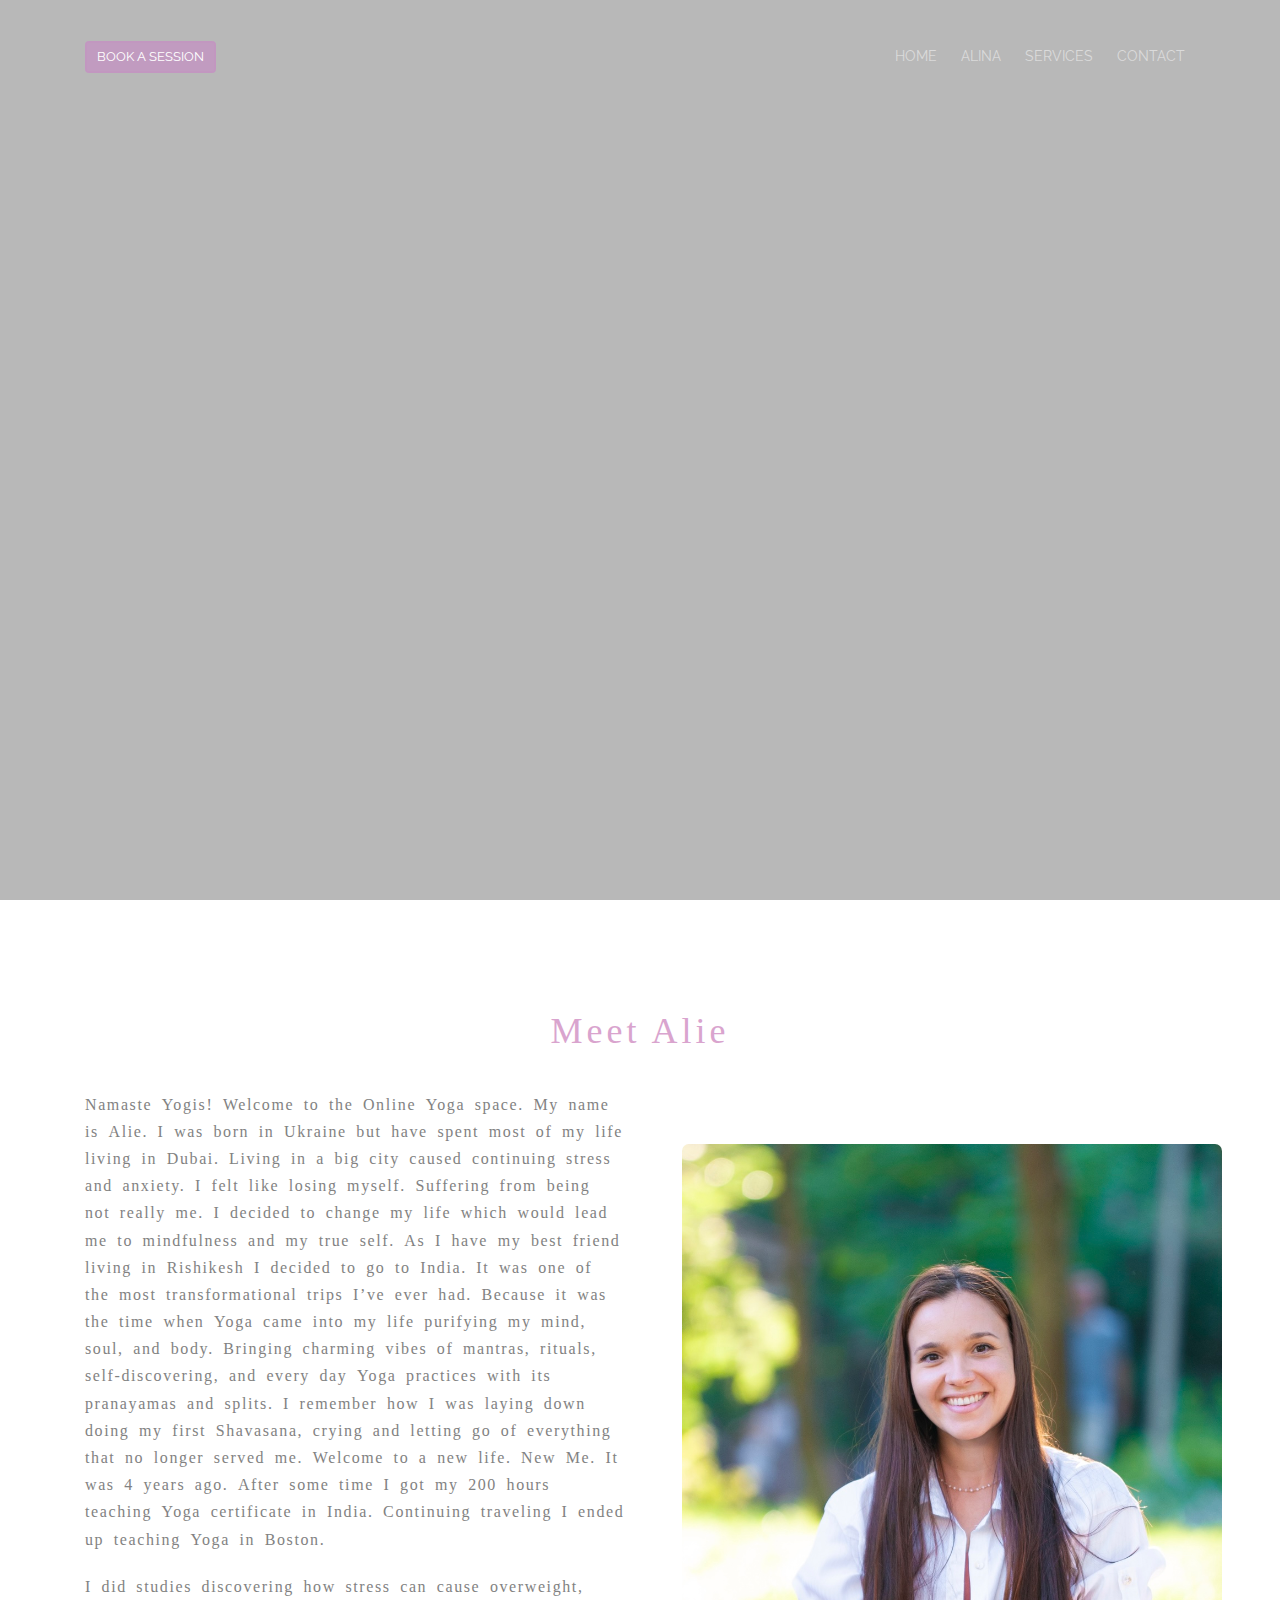
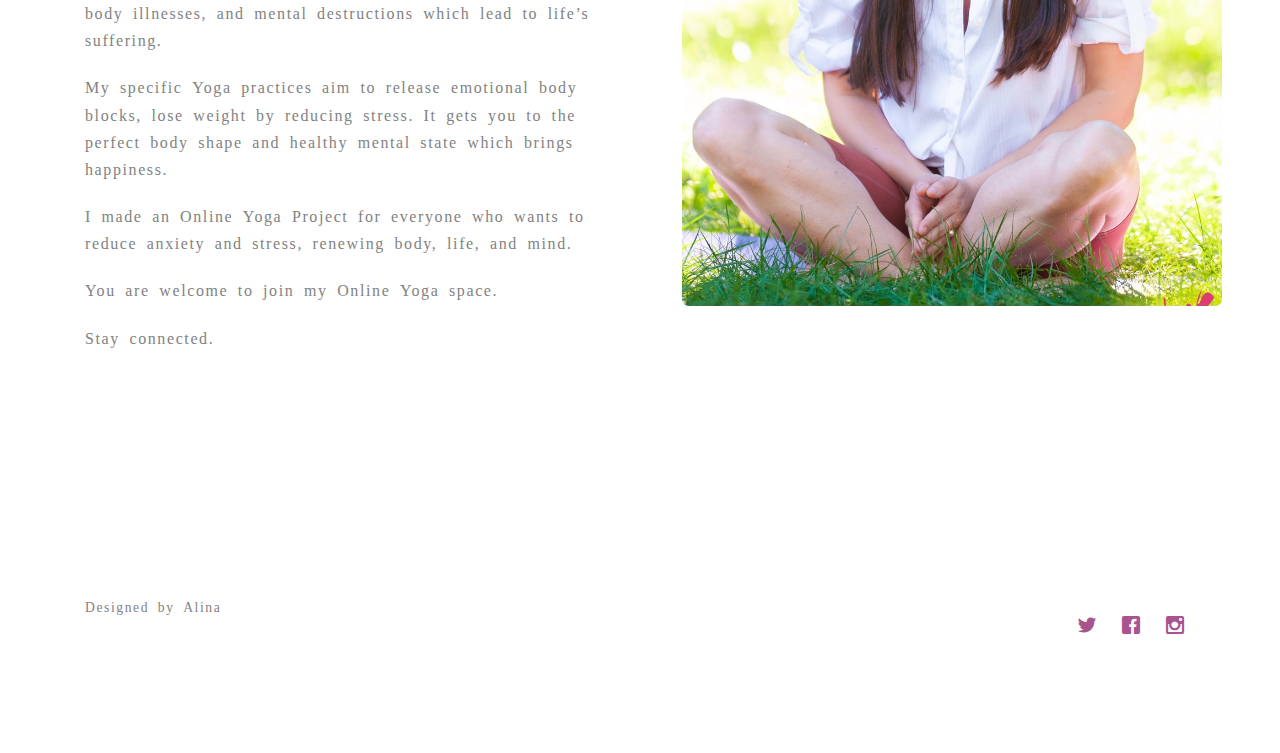
==== about.html @ c6d72d60 "initial commit" ====
<!DOCTYPE HTML>
<!--
	Greatness by FreeHTML5.co
	Twitter: http://twitter.com/fh5co
	URL: http://FreeHTML5.co
-->
<html>
	<head>
	<meta charset="utf-8">
	<meta http-equiv="X-UA-Compatible" content="IE=edge">
	<title>Alie Yoga</title>
	<meta name="viewport" content="width=device-width, initial-scale=1">

	

  	<!-- Facebook and Twitter integration -->
	<meta property="og:title" content=""/>
	<meta property="og:image" content=""/>
	<meta property="og:url" content=""/>
	<meta property="og:site_name" content=""/>
	<meta property="og:description" content=""/>
	<meta name="twitter:title" content="" />
	<meta name="twitter:image" content="" />
	<meta name="twitter:url" content="" />
	<meta name="twitter:card" content="" />

	<link href='https://fonts.googleapis.com/css?family=Raleway:400,300,600,400italic,700' rel='stylesheet' type='text/css'>
	
	<!-- Animate.css -->
	<link rel="stylesheet" href="css/animate.css">
	<!-- Icomoon Icon Fonts-->
	<link rel="stylesheet" href="css/icomoon.css">
	<!-- Bootstrap  -->
	<link rel="stylesheet" href="css/bootstrap.css">

	<!-- Magnific Popup -->
	<link rel="stylesheet" href="css/magnific-popup.css">

	<!-- Owl Carousel  -->
	<link rel="stylesheet" href="css/owl.carousel.min.css">
	<link rel="stylesheet" href="css/owl.theme.default.min.css">

	<!-- Theme style  -->
	<link rel="stylesheet" href="css/style.css">

	<!-- Modernizr JS -->
	<script src="js/modernizr-2.6.2.min.js"></script>
	<!-- FOR IE9 below -->
	<!--[if lt IE 9]>
	<script src="js/respond.min.js"></script>
	<![endif]-->

	</head>
	<body>
		
	<div class="gtco-loader"></div>
	
	<div id="page">
		<nav class="gtco-nav" role="navigation">
			<div class="gtco-container">
				<div class="row">
					<div class="col-xs-2">
						<div id="gtco-logo"><a href="contact.html" class="btn btn-white btn-style">Book a session</a></div>
					</div>
					<div class="col-xs-10 text-right menu-1">
						<ul>
							<li><a href="index.html">Home</a></li>
							<li><a href="about.html">Alina</a></li>
							<li><a href="services.html">Services</a></li>
							<li><a href="contact.html">Contact</a></li>
						</ul>
					</div>
				</div>
				
			</div>
		</nav>

		<header id="gtco-header" class="gtco-cover" role="banner" style="background-image:url(images/one.jpg); opacity: 0.7;">
			<div class="overlay"></div>
			<div class="gtco-container">
				<div class="row">
					<div class="col-md-12 col-md-offset-0 text-center">
						<div class="display-t">
							<div class="display-tc animate-box" data-animate-effect="fadeIn">
								<h1>About Alie</h1>
							</div>
						</div>
					</div>
				</div>
			</div>
		</header>
	
	<div class="gtco-section">
		<div class="gtco-container">
			<h1 style="text-align: center; padding-bottom: 18px;">Meet Alie</h1>
			<div class="row">
				<div>
					<div>
						<div class="col-md-6">
							<p>
								Namaste Yogis! Welcome to the Online Yoga space. My name is Alie. I was born in Ukraine but have spent most of my life living in Dubai. Living in a big city caused continuing stress and anxiety. I felt like losing myself. Suffering from being not really me. I decided to change my life which would lead me to mindfulness and my true self. As I have my best friend living in Rishikesh I decided to go to India. It was one of the most transformational trips I’ve ever had. Because it was the time when Yoga came into my life purifying my mind, soul, and body. Bringing charming vibes of mantras, rituals, self-discovering, and every day Yoga practices with its pranayamas and splits. I remember how I was laying down doing my first Shavasana, crying and letting go of everything that no longer served me. Welcome to a new life. New Me. It was 4 years ago. After some time I got my 200 hours teaching Yoga certificate in India. Continuing traveling I ended up teaching Yoga in Boston. 
							</p>
							<p>
								I did studies discovering how stress can cause overweight, body illnesses, and mental destructions which lead to life’s suffering. 
							</p>
							<p>
								My specific Yoga practices aim to release emotional body blocks, lose weight by reducing stress. It gets you to the perfect body shape and healthy mental state which brings happiness. 
							</p>
							<p>
								I made an Online Yoga Project for everyone who wants to reduce anxiety and stress, renewing body, life, and mind. 
							</p>
							<p>
								You are welcome to join my Online Yoga space.
							</p>
							<p>
								Stay connected. 
							</p>
						</div>
						<div class="col-md-6">
							<div class="gtco-video gtco-bg" style="background-image: url(images/seven.JPG); margin-top: 10%; margin-left: 5%;"></div>
						</div>
					</div>
				</div>
			</div>
		</div>
	</div>

	<footer id="gtco-footer" role="contentinfo">
		<div class="gtco-container">
			<div class="row copyright">
				<div class="col-md-12">
					<p class="pull-left">
						<small class="block">Designed by Alina 
					</p>
					<p class="pull-right">
						<ul class="gtco-social-icons pull-right">
							<li><a href="#"><i class="icon-twitter"></i></a></li>
							<li><a href="#"><i class="icon-facebook"></i></a></li>
							<li><a href="#"><i class="icon-instagram"></i></a></li>
						</ul>
					</p>
				</div>
			</div>

		</div>
	</footer>
	</div>

	<div class="gototop js-top">
		<a href="#" class="js-gotop"><i class="icon-arrow-up"></i></a>
	</div>
	
	<!-- jQuery -->
	<script src="js/jquery.min.js"></script>
	<!-- jQuery Easing -->
	<script src="js/jquery.easing.1.3.js"></script>
	<!-- Bootstrap -->
	<script src="js/bootstrap.min.js"></script>
	<!-- Waypoints -->
	<script src="js/jquery.waypoints.min.js"></script>
	<!-- Carousel -->
	<script src="js/owl.carousel.min.js"></script>
	<!-- countTo -->
	<script src="js/jquery.countTo.js"></script>
	<!-- Magnific Popup -->
	<script src="js/jquery.magnific-popup.min.js"></script>
	<script src="js/magnific-popup-options.js"></script>
	<!-- Main -->
	<script src="js/main.js"></script>

	</body>
</html>
---- css/icomoon.css ----
@font-face {
  font-family: 'icomoon';
  src:  url('../fonts/icomoon/icomoon.eot?6iuir');
  src:  url('../fonts/icomoon/icomoon.eot?6iuir#iefix') format('embedded-opentype'),
    url('../fonts/icomoon/icomoon.ttf?6iuir') format('truetype'),
    url('../fonts/icomoon/icomoon.woff?6iuir') format('woff'),
    url('../fonts/icomoon/icomoon.svg?6iuir#icomoon') format('svg');
  font-weight: normal;
  font-style: normal;
}

[class^="icon-"], [class*=" icon-"] {
  /* use !important to prevent issues with browser extensions that change fonts */
  font-family: 'icomoon' !important;
  speak: none;
  font-style: normal;
  font-weight: normal;
  font-variant: normal;
  text-transform: none;
  line-height: 1;

  /* Better Font Rendering =========== */
  -webkit-font-smoothing: antialiased;
  -moz-osx-font-smoothing: grayscale;
}

.icon-eye:before {
  content: "\e000";
}
.icon-paper-clip:before {
  content: "\e001";
}
.icon-mail:before {
  content: "\e002";
}
.icon-toggle:before {
  content: "\e003";
}
.icon-layout:before {
  content: "\e004";
}
.icon-link:before {
  content: "\e005";
}
.icon-bell:before {
  content: "\e006";
}
.icon-lock:before {
  content: "\e007";
}
.icon-unlock:before {
  content: "\e008";
}
.icon-ribbon:before {
  content: "\e009";
}
.icon-image:before {
  content: "\e010";
}
.icon-signal:before {
  content: "\e011";
}
.icon-target:before {
  content: "\e012";
}
.icon-clipboard:before {
  content: "\e013";
}
.icon-clock:before {
  content: "\e014";
}
.icon-watch:before {
  content: "\e015";
}
.icon-air-play:before {
  content: "\e016";
}
.icon-camera:before {
  content: "\e017";
}
.icon-video:before {
  content: "\e018";
}
.icon-disc:before {
  content: "\e019";
}
.icon-printer:before {
  content: "\e020";
}
.icon-monitor:before {
  content: "\e021";
}
.icon-server:before {
  content: "\e022";
}
.icon-cog:before {
  content: "\e023";
}
.icon-heart:before {
  content: "\e024";
}
.icon-paragraph:before {
  content: "\e025";
}
.icon-align-justify:before {
  content: "\e026";
}
.icon-align-left:before {
  content: "\e027";
}
.icon-align-center:before {
  content: "\e028";
}
.icon-align-right:before {
  content: "\e029";
}
.icon-book:before {
  content: "\e030";
}
.icon-layers:before {
  content: "\e031";
}
.icon-stack:before {
  content: "\e032";
}
.icon-stack-2:before {
  content: "\e033";
}
.icon-paper:before {
  content: "\e034";
}
.icon-paper-stack:before {
  content: "\e035";
}
.icon-search:before {
  content: "\e036";
}
.icon-zoom-in:before {
  content: "\e037";
}
.icon-zoom-out:before {
  content: "\e038";
}
.icon-reply:before {
  content: "\e039";
}
.icon-circle-plus:before {
  content: "\e040";
}
.icon-circle-minus:before {
  content: "\e041";
}
.icon-circle-check:before {
  content: "\e042";
}
.icon-circle-cross:before {
  content: "\e043";
}
.icon-square-plus:before {
  content: "\e044";
}
.icon-square-minus:before {
  content: "\e045";
}
.icon-square-check:before {
  content: "\e046";
}
.icon-square-cross:before {
  content: "\e047";
}
.icon-microphone:before {
  content: "\e048";
}
.icon-record:before {
  content: "\e049";
}
.icon-skip-back:before {
  content: "\e050";
}
.icon-rewind:before {
  content: "\e051";
}
.icon-play:before {
  content: "\e052";
}
.icon-pause:before {
  content: "\e053";
}
.icon-stop:before {
  content: "\e054";
}
.icon-fast-forward:before {
  content: "\e055";
}
.icon-skip-forward:before {
  content: "\e056";
}
.icon-shuffle:before {
  content: "\e057";
}
.icon-repeat:before {
  content: "\e058";
}
.icon-folder:before {
  content: "\e059";
}
.icon-umbrella:before {
  content: "\e060";
}
.icon-moon:before {
  content: "\e061";
}
.icon-thermometer:before {
  content: "\e062";
}
.icon-drop:before {
  content: "\e063";
}
.icon-sun:before {
  content: "\e064";
}
.icon-cloud:before {
  content: "\e065";
}
.icon-cloud-upload:before {
  content: "\e066";
}
.icon-cloud-download:before {
  content: "\e067";
}
.icon-upload:before {
  content: "\e068";
}
.icon-download:before {
  content: "\e069";
}
.icon-location:before {
  content: "\e070";
}
.icon-location-2:before {
  content: "\e071";
}
.icon-map:before {
  content: "\e072";
}
.icon-battery:before {
  content: "\e073";
}
.icon-head:before {
  content: "\e074";
}
.icon-briefcase:before {
  content: "\e075";
}
.icon-speech-bubble:before {
  content: "\e076";
}
.icon-anchor:before {
  content: "\e077";
}
.icon-globe:before {
  content: "\e078";
}
.icon-box:before {
  content: "\e079";
}
.icon-reload:before {
  content: "\e080";
}
.icon-share:before {
  content: "\e081";
}
.icon-marquee:before {
  content: "\e082";
}
.icon-marquee-plus:before {
  content: "\e083";
}
.icon-marquee-minus:before {
  content: "\e084";
}
.icon-tag:before {
  content: "\e085";
}
.icon-power:before {
  content: "\e086";
}
.icon-command:before {
  content: "\e087";
}
.icon-alt:before {
  content: "\e088";
}
.icon-esc:before {
  content: "\e089";
}
.icon-bar-graph:before {
  content: "\e090";
}
.icon-bar-graph-2:before {
  content: "\e091";
}
.icon-pie-graph:before {
  content: "\e092";
}
.icon-star:before {
  content: "\e093";
}
.icon-arrow-left:before {
  content: "\e094";
}
.icon-arrow-right:before {
  content: "\e095";
}
.icon-arrow-up:before {
  content: "\e096";
}
.icon-arrow-down:before {
  content: "\e097";
}
.icon-volume:before {
  content: "\e098";
}
.icon-mute:before {
  content: "\e099";
}
.icon-content-right:before {
  content: "\e100";
}
.icon-content-left:before {
  content: "\e101";
}
.icon-grid:before {
  content: "\e102";
}
.icon-grid-2:before {
  content: "\e103";
}
.icon-columns:before {
  content: "\e104";
}
.icon-loader:before {
  content: "\e105";
}
.icon-bag:before {
  content: "\e106";
}
.icon-ban:before {
  content: "\e107";
}
.icon-flag:before {
  content: "\e108";
}
.icon-trash:before {
  content: "\e109";
}
.icon-expand:before {
  content: "\e110";
}
.icon-contract:before {
  content: "\e111";
}
.icon-maximize:before {
  content: "\e112";
}
.icon-minimize:before {
  content: "\e113";
}
.icon-plus:before {
  content: "\e114";
}
.icon-minus:before {
  content: "\e115";
}
.icon-check:before {
  content: "\e116";
}
.icon-cross:before {
  content: "\e117";
}
.icon-move:before {
  content: "\e118";
}
.icon-delete:before {
  content: "\e119";
}
.icon-menu:before {
  content: "\e120";
}
.icon-archive:before {
  content: "\e121";
}
.icon-inbox:before {
  content: "\e122";
}
.icon-outbox:before {
  content: "\e123";
}
.icon-file:before {
  content: "\e124";
}
.icon-file-add:before {
  content: "\e125";
}
.icon-file-subtract:before {
  content: "\e126";
}
.icon-help:before {
  content: "\e127";
}
.icon-open:before {
  content: "\e128";
}
.icon-ellipsis:before {
  content: "\e129";
}
.icon-add-to-list:before {
  content: "\e900";
}
.icon-classic-computer:before {
  content: "\e901";
}
.icon-controller-fast-backward:before {
  content: "\e902";
}
.icon-creative-commons-attribution:before {
  content: "\e903";
}
.icon-creative-commons-noderivs:before {
  content: "\e904";
}
.icon-creative-commons-noncommercial-eu:before {
  content: "\e905";
}
.icon-creative-commons-noncommercial-us:before {
  content: "\e906";
}
.icon-creative-commons-public-domain:before {
  content: "\e907";
}
.icon-creative-commons-remix:before {
  content: "\e908";
}
.icon-creative-commons-share:before {
  content: "\e909";
}
.icon-creative-commons-sharealike:before {
  content: "\e90a";
}
.icon-creative-commons:before {
  content: "\e90b";
}
.icon-document-landscape:before {
  content: "\e90c";
}
.icon-remove-user:before {
  content: "\e90d";
}
.icon-warning:before {
  content: "\e90e";
}
.icon-arrow-bold-down:before {
  content: "\e90f";
}
.icon-arrow-bold-left:before {
  content: "\e910";
}
.icon-arrow-bold-right:before {
  content: "\e911";
}
.icon-arrow-bold-up:before {
  content: "\e912";
}
.icon-arrow-down2:before {
  content: "\e913";
}
.icon-arrow-left2:before {
  content: "\e914";
}
.icon-arrow-long-down:before {
  content: "\e915";
}
.icon-arrow-long-left:before {
  content: "\e916";
}
.icon-arrow-long-right:before {
  content: "\e917";
}
.icon-arrow-long-up:before {
  content: "\e918";
}
.icon-arrow-right2:before {
  content: "\e919";
}
.icon-arrow-up2:before {
  content: "\e91a";
}
.icon-arrow-with-circle-down:before {
  content: "\e91b";
}
.icon-arrow-with-circle-left:before {
  content: "\e91c";
}
.icon-arrow-with-circle-right:before {
  content: "\e91d";
}
.icon-arrow-with-circle-up:before {
  content: "\e91e";
}
.icon-bookmark:before {
  content: "\e91f";
}
.icon-bookmarks:before {
  content: "\e920";
}
.icon-chevron-down:before {
  content: "\e921";
}
.icon-chevron-left:before {
  content: "\e922";
}
.icon-chevron-right:before {
  content: "\e923";
}
.icon-chevron-small-down:before {
  content: "\e924";
}
.icon-chevron-small-left:before {
  content: "\e925";
}
.icon-chevron-small-right:before {
  content: "\e926";
}
.icon-chevron-small-up:before {
  content: "\e927";
}
.icon-chevron-thin-down:before {
  content: "\e928";
}
.icon-chevron-thin-left:before {
  content: "\e929";
}
.icon-chevron-thin-right:before {
  content: "\e92a";
}
.icon-chevron-thin-up:before {
  content: "\e92b";
}
.icon-chevron-up:before {
  content: "\e92c";
}
.icon-chevron-with-circle-down:before {
  content: "\e92d";
}
.icon-chevron-with-circle-left:before {
  content: "\e92e";
}
.icon-chevron-with-circle-right:before {
  content: "\e92f";
}
.icon-chevron-with-circle-up:before {
  content: "\e930";
}
.icon-cloud2:before {
  content: "\e931";
}
.icon-controller-fast-forward:before {
  content: "\e932";
}
.icon-controller-jump-to-start:before {
  content: "\e933";
}
.icon-controller-next:before {
  content: "\e934";
}
.icon-controller-paus:before {
  content: "\e935";
}
.icon-controller-play:before {
  content: "\e936";
}
.icon-controller-record:before {
  content: "\e937";
}
.icon-controller-stop:before {
  content: "\e938";
}
.icon-controller-volume:before {
  content: "\e939";
}
.icon-dot-single:before {
  content: "\e93a";
}
.icon-dots-three-horizontal:before {
  content: "\e93b";
}
.icon-dots-three-vertical:before {
  content: "\e93c";
}
.icon-dots-two-horizontal:before {
  content: "\e93d";
}
.icon-dots-two-vertical:before {
  content: "\e93e";
}
.icon-download2:before {
  content: "\e93f";
}
.icon-emoji-flirt:before {
  content: "\e940";
}
.icon-flow-branch:before {
  content: "\e941";
}
.icon-flow-cascade:before {
  content: "\e942";
}
.icon-flow-line:before {
  content: "\e943";
}
.icon-flow-parallel:before {
  content: "\e944";
}
.icon-flow-tree:before {
  content: "\e945";
}
.icon-install:before {
  content: "\e946";
}
.icon-layers2:before {
  content: "\e947";
}
.icon-open-book:before {
  content: "\e948";
}
.icon-resize-100:before {
  content: "\e949";
}
.icon-resize-full-screen:before {
  content: "\e94a";
}
.icon-save:before {
  content: "\e94b";
}
.icon-select-arrows:before {
  content: "\e94c";
}
.icon-sound-mute:before {
  content: "\e94d";
}
.icon-sound:before {
  content: "\e94e";
}
.icon-trash2:before {
  content: "\e94f";
}
.icon-triangle-down:before {
  content: "\e950";
}
.icon-triangle-left:before {
  content: "\e951";
}
.icon-triangle-right:before {
  content: "\e952";
}
.icon-triangle-up:before {
  content: "\e953";
}
.icon-uninstall:before {
  content: "\e954";
}
.icon-upload-to-cloud:before {
  content: "\e955";
}
.icon-upload2:before {
  content: "\e956";
}
.icon-add-user:before {
  content: "\e957";
}
.icon-address:before {
  content: "\e958";
}
.icon-adjust:before {
  content: "\e959";
}
.icon-air:before {
  content: "\e95a";
}
.icon-aircraft-landing:before {
  content: "\e95b";
}
.icon-aircraft-take-off:before {
  content: "\e95c";
}
.icon-aircraft:before {
  content: "\e95d";
}
.icon-align-bottom:before {
  content: "\e95e";
}
.icon-align-horizontal-middle:before {
  content: "\e95f";
}
.icon-align-left2:before {
  content: "\e960";
}
.icon-align-right2:before {
  content: "\e961";
}
.icon-align-top:before {
  content: "\e962";
}
.icon-align-vertical-middle:before {
  content: "\e963";
}
.icon-archive2:before {
  content: "\e964";
}
.icon-area-graph:before {
  content: "\e965";
}
.icon-attachment:before {
  content: "\e966";
}
.icon-awareness-ribbon:before {
  content: "\e967";
}
.icon-back-in-time:before {
  content: "\e968";
}
.icon-back:before {
  content: "\e969";
}
.icon-bar-graph2:before {
  content: "\e96a";
}
.icon-battery2:before {
  content: "\e96b";
}
.icon-beamed-note:before {
  content: "\e96c";
}
.icon-bell2:before {
  content: "\e96d";
}
.icon-blackboard:before {
  content: "\e96e";
}
.icon-block:before {
  content: "\e96f";
}
.icon-book2:before {
  content: "\e970";
}
.icon-bowl:before {
  content: "\e971";
}
.icon-box2:before {
  content: "\e972";
}
.icon-briefcase2:before {
  content: "\e973";
}
.icon-browser:before {
  content: "\e974";
}
.icon-brush:before {
  content: "\e975";
}
.icon-bucket:before {
  content: "\e976";
}
.icon-cake:before {
  content: "\e977";
}
.icon-calculator:before {
  content: "\e978";
}
.icon-calendar:before {
  content: "\e979";
}
.icon-camera2:before {
  content: "\e97a";
}
.icon-ccw:before {
  content: "\e97b";
}
.icon-chat:before {
  content: "\e97c";
}
.icon-check2:before {
  content: "\e97d";
}
.icon-circle-with-cross:before {
  content: "\e97e";
}
.icon-circle-with-minus:before {
  content: "\e97f";
}
.icon-circle-with-plus:before {
  content: "\e980";
}
.icon-circle:before {
  content: "\e981";
}
.icon-circular-graph:before {
  content: "\e982";
}
.icon-clapperboard:before {
  content: "\e983";
}
.icon-clipboard2:before {
  content: "\e984";
}
.icon-clock2:before {
  content: "\e985";
}
.icon-code:before {
  content: "\e986";
}
.icon-cog2:before {
  content: "\e987";
}
.icon-colours:before {
  content: "\e988";
}
.icon-compass:before {
  content: "\e989";
}
.icon-copy:before {
  content: "\e98a";
}
.icon-credit-card:before {
  content: "\e98b";
}
.icon-credit:before {
  content: "\e98c";
}
.icon-cross2:before {
  content: "\e98d";
}
.icon-cup:before {
  content: "\e98e";
}
.icon-cw:before {
  content: "\e98f";
}
.icon-cycle:before {
  content: "\e990";
}
.icon-database:before {
  content: "\e991";
}
.icon-dial-pad:before {
  content: "\e992";
}
.icon-direction:before {
  content: "\e993";
}
.icon-document:before {
  content: "\e994";
}
.icon-documents:before {
  content: "\e995";
}
.icon-drink:before {
  content: "\e996";
}
.icon-drive:before {
  content: "\e997";
}
.icon-drop2:before {
  content: "\e998";
}
.icon-edit:before {
  content: "\e999";
}
.icon-email:before {
  content: "\e99a";
}
.icon-emoji-happy:before {
  content: "\e99b";
}
.icon-emoji-neutral:before {
  content: "\e99c";
}
.icon-emoji-sad:before {
  content: "\e99d";
}
.icon-erase:before {
  content: "\e99e";
}
.icon-eraser:before {
  content: "\e99f";
}
.icon-export:before {
  content: "\e9a0";
}
.icon-eye2:before {
  content: "\e9a1";
}
.icon-feather:before {
  content: "\e9a2";
}
.icon-flag2:before {
  content: "\e9a3";
}
.icon-flash:before {
  content: "\e9a4";
}
.icon-flashlight:before {
  content: "\e9a5";
}
.icon-flat-brush:before {
  content: "\e9a6";
}
.icon-folder-images:before {
  content: "\e9a7";
}
.icon-folder-music:before {
  content: "\e9a8";
}
.icon-folder-video:before {
  content: "\e9a9";
}
.icon-folder2:before {
  content: "\e9aa";
}
.icon-forward:before {
  content: "\e9ab";
}
.icon-funnel:before {
  content: "\e9ac";
}
.icon-game-controller:before {
  content: "\e9ad";
}
.icon-gauge:before {
  content: "\e9ae";
}
.icon-globe2:before {
  content: "\e9af";
}
.icon-graduation-cap:before {
  content: "\e9b0";
}
.icon-grid2:before {
  content: "\e9b1";
}
.icon-hair-cross:before {
  content: "\e9b2";
}
.icon-hand:before {
  content: "\e9b3";
}
.icon-heart-outlined:before {
  content: "\e9b4";
}
.icon-heart2:before {
  content: "\e9b5";
}
.icon-help-with-circle:before {
  content: "\e9b6";
}
.icon-help2:before {
  content: "\e9b7";
}
.icon-home:before {
  content: "\e9b8";
}
.icon-hour-glass:before {
  content: "\e9b9";
}
.icon-image-inverted:before {
  content: "\e9ba";
}
.icon-image2:before {
  content: "\e9bb";
}
.icon-images:before {
  content: "\e9bc";
}
.icon-inbox2:before {
  content: "\e9bd";
}
.icon-infinity:before {
  content: "\e9be";
}
.icon-info-with-circle:before {
  content: "\e9bf";
}
.icon-info:before {
  content: "\e9c0";
}
.icon-key:before {
  content: "\e9c1";
}
.icon-keyboard:before {
  content: "\e9c2";
}
.icon-lab-flask:before {
  content: "\e9c3";
}
.icon-landline:before {
  content: "\e9c4";
}
.icon-language:before {
  content: "\e9c5";
}
.icon-laptop:before {
  content: "\e9c6";
}
.icon-leaf:before {
  content: "\e9c7";
}
.icon-level-down:before {
  content: "\e9c8";
}
.icon-level-up:before {
  content: "\e9c9";
}
.icon-lifebuoy:before {
  content: "\e9ca";
}
.icon-light-bulb:before {
  content: "\e9cb";
}
.icon-light-down:before {
  content: "\e9cc";
}
.icon-light-up:before {
  content: "\e9cd";
}
.icon-line-graph:before {
  content: "\e9ce";
}
.icon-link2:before {
  content: "\e9cf";
}
.icon-list:before {
  content: "\e9d0";
}
.icon-location-pin:before {
  content: "\e9d1";
}
.icon-location2:before {
  content: "\e9d2";
}
.icon-lock-open:before {
  content: "\e9d3";
}
.icon-lock2:before {
  content: "\e9d4";
}
.icon-log-out:before {
  content: "\e9d5";
}
.icon-login:before {
  content: "\e9d6";
}
.icon-loop:before {
  content: "\e9d7";
}
.icon-magnet:before {
  content: "\e9d8";
}
.icon-magnifying-glass:before {
  content: "\e9d9";
}
.icon-mail2:before {
  content: "\e9da";
}
.icon-man:before {
  content: "\e9db";
}
.icon-map2:before {
  content: "\e9dc";
}
.icon-mask:before {
  content: "\e9dd";
}
.icon-medal:before {
  content: "\e9de";
}
.icon-megaphone:before {
  content: "\e9df";
}
.icon-menu2:before {
  content: "\e9e0";
}
.icon-message:before {
  content: "\e9e1";
}
.icon-mic:before {
  content: "\e9e2";
}
.icon-minus2:before {
  content: "\e9e3";
}
.icon-mobile:before {
  content: "\e9e4";
}
.icon-modern-mic:before {
  content: "\e9e5";
}
.icon-moon2:before {
  content: "\e9e6";
}
.icon-mouse:before {
  content: "\e9e7";
}
.icon-music:before {
  content: "\e9e8";
}
.icon-network:before {
  content: "\e9e9";
}
.icon-new-message:before {
  content: "\e9ea";
}
.icon-new:before {
  content: "\e9eb";
}
.icon-news:before {
  content: "\e9ec";
}
.icon-note:before {
  content: "\e9ed";
}
.icon-notification:before {
  content: "\e9ee";
}
.icon-old-mobile:before {
  content: "\e9ef";
}
.icon-old-phone:before {
  content: "\e9f0";
}
.icon-palette:before {
  content: "\e9f1";
}
.icon-paper-plane:before {
  content: "\e9f2";
}
.icon-pencil:before {
  content: "\e9f3";
}
.icon-phone:before {
  content: "\e9f4";
}
.icon-pie-chart:before {
  content: "\e9f5";
}
.icon-pin:before {
  content: "\e9f6";
}
.icon-plus2:before {
  content: "\e9f7";
}
.icon-popup:before {
  content: "\e9f8";
}
.icon-power-plug:before {
  content: "\e9f9";
}
.icon-price-ribbon:before {
  content: "\e9fa";
}
.icon-price-tag:before {
  content: "\e9fb";
}
.icon-print:before {
  content: "\e9fc";
}
.icon-progress-empty:before {
  content: "\e9fd";
}
.icon-progress-full:before {
  content: "\e9fe";
}
.icon-progress-one:before {
  content: "\e9ff";
}
.icon-progress-two:before {
  content: "\ea00";
}
.icon-publish:before {
  content: "\ea01";
}
.icon-quote:before {
  content: "\ea02";
}
.icon-radio:before {
  content: "\ea03";
}
.icon-reply-all:before {
  content: "\ea04";
}
.icon-reply2:before {
  content: "\ea05";
}
.icon-retweet:before {
  content: "\ea06";
}
.icon-rocket:before {
  content: "\ea07";
}
.icon-round-brush:before {
  content: "\ea08";
}
.icon-rss:before {
  content: "\ea09";
}
.icon-ruler:before {
  content: "\ea0a";
}
.icon-scissors:before {
  content: "\ea0b";
}
.icon-share-alternitive:before {
  content: "\ea0c";
}
.icon-share2:before {
  content: "\ea0d";
}
.icon-shareable:before {
  content: "\ea0e";
}
.icon-shield:before {
  content: "\ea0f";
}
.icon-shop:before {
  content: "\ea10";
}
.icon-shopping-bag:before {
  content: "\ea11";
}
.icon-shopping-basket:before {
  content: "\ea12";
}
.icon-shopping-cart:before {
  content: "\ea13";
}
.icon-shuffle2:before {
  content: "\ea14";
}
.icon-signal2:before {
  content: "\ea15";
}
.icon-sound-mix:before {
  content: "\ea16";
}
.icon-sports-club:before {
  content: "\ea17";
}
.icon-spreadsheet:before {
  content: "\ea18";
}
.icon-squared-cross:before {
  content: "\ea19";
}
.icon-squared-minus:before {
  content: "\ea1a";
}
.icon-squared-plus:before {
  content: "\ea1b";
}
.icon-star-outlined:before {
  content: "\ea1c";
}
.icon-star2:before {
  content: "\ea1d";
}
.icon-stopwatch:before {
  content: "\ea1e";
}
.icon-suitcase:before {
  content: "\ea1f";
}
.icon-swap:before {
  content: "\ea20";
}
.icon-sweden:before {
  content: "\ea21";
}
.icon-switch:before {
  content: "\ea22";
}
.icon-tablet:before {
  content: "\ea23";
}
.icon-tag2:before {
  content: "\ea24";
}
.icon-text-document-inverted:before {
  content: "\ea25";
}
.icon-text-document:before {
  content: "\ea26";
}
.icon-text:before {
  content: "\ea27";
}
.icon-thermometer2:before {
  content: "\ea28";
}
.icon-thumbs-down:before {
  content: "\ea29";
}
.icon-thumbs-up:before {
  content: "\ea2a";
}
.icon-thunder-cloud:before {
  content: "\ea2b";
}
.icon-ticket:before {
  content: "\ea2c";
}
.icon-time-slot:before {
  content: "\ea2d";
}
.icon-tools:before {
  content: "\ea2e";
}
.icon-traffic-cone:before {
  content: "\ea2f";
}
.icon-tree:before {
  content: "\ea30";
}
.icon-trophy:before {
  content: "\ea31";
}
.icon-tv:before {
  content: "\ea32";
}
.icon-typing:before {
  content: "\ea33";
}
.icon-unread:before {
  content: "\ea34";
}
.icon-untag:before {
  content: "\ea35";
}
.icon-user:before {
  content: "\ea36";
}
.icon-users:before {
  content: "\ea37";
}
.icon-v-card:before {
  content: "\ea38";
}
.icon-video2:before {
  content: "\ea39";
}
.icon-vinyl:before {
  content: "\ea3a";
}
.icon-voicemail:before {
  content: "\ea3b";
}
.icon-wallet:before {
  content: "\ea3c";
}
.icon-water:before {
  content: "\ea3d";
}
.icon-px-with-circle:before {
  content: "\ea3e";
}
.icon-px:before {
  content: "\ea3f";
}
.icon-basecamp:before {
  content: "\ea40";
}
.icon-behance:before {
  content: "\ea41";
}
.icon-creative-cloud:before {
  content: "\ea42";
}
.icon-dropbox:before {
  content: "\ea43";
}
.icon-evernote:before {
  content: "\ea44";
}
.icon-flattr:before {
  content: "\ea45";
}
.icon-foursquare:before {
  content: "\ea46";
}
.icon-google-drive:before {
  content: "\ea47";
}
.icon-google-hangouts:before {
  content: "\ea48";
}
.icon-grooveshark:before {
  content: "\ea49";
}
.icon-icloud:before {
  content: "\ea4a";
}
.icon-mixi:before {
  content: "\ea4b";
}
.icon-onedrive:before {
  content: "\ea4c";
}
.icon-paypal:before {
  content: "\ea4d";
}
.icon-picasa:before {
  content: "\ea4e";
}
.icon-qq:before {
  content: "\ea4f";
}
.icon-rdio-with-circle:before {
  content: "\ea50";
}
.icon-renren:before {
  content: "\ea51";
}
.icon-scribd:before {
  content: "\ea52";
}
.icon-sina-weibo:before {
  content: "\ea53";
}
.icon-skype-with-circle:before {
  content: "\ea54";
}
.icon-skype:before {
  content: "\ea55";
}
.icon-slideshare:before {
  content: "\ea56";
}
.icon-smashing:before {
  content: "\ea57";
}
.icon-soundcloud:before {
  content: "\ea58";
}
.icon-spotify-with-circle:before {
  content: "\ea59";
}
.icon-spotify:before {
  content: "\ea5a";
}
.icon-swarm:before {
  content: "\ea5b";
}
.icon-vine-with-circle:before {
  content: "\ea5c";
}
.icon-vine:before {
  content: "\ea5d";
}
.icon-vk-alternitive:before {
  content: "\ea5e";
}
.icon-vk-with-circle:before {
  content: "\ea5f";
}
.icon-vk:before {
  content: "\ea60";
}
.icon-xing-with-circle:before {
  content: "\ea61";
}
.icon-xing:before {
  content: "\ea62";
}
.icon-yelp:before {
  content: "\ea63";
}
.icon-dribbble-with-circle:before {
  content: "\ea64";
}
.icon-dribbble:before {
  content: "\ea65";
}
.icon-facebook-with-circle:before {
  content: "\ea66";
}
.icon-facebook:before {
  content: "\ea67";
}
.icon-flickr-with-circle:before {
  content: "\ea68";
}
.icon-flickr:before {
  content: "\ea69";
}
.icon-github-with-circle:before {
  content: "\ea6a";
}
.icon-github:before {
  content: "\ea6b";
}
.icon-google-with-circle:before {
  content: "\ea6c";
}
.icon-google:before {
  content: "\ea6d";
}
.icon-instagram-with-circle:before {
  content: "\ea6e";
}
.icon-instagram:before {
  content: "\ea6f";
}
.icon-lastfm-with-circle:before {
  content: "\ea70";
}
.icon-lastfm:before {
  content: "\ea71";
}
.icon-linkedin-with-circle:before {
  content: "\ea72";
}
.icon-linkedin:before {
  content: "\ea73";
}
.icon-pinterest-with-circle:before {
  content: "\ea74";
}
.icon-pinterest:before {
  content: "\ea75";
}
.icon-rdio:before {
  content: "\ea76";
}
.icon-stumbleupon-with-circle:before {
  content: "\ea77";
}
.icon-stumbleupon:before {
  content: "\ea78";
}
.icon-tumblr-with-circle:before {
  content: "\ea79";
}
.icon-tumblr:before {
  content: "\ea7a";
}
.icon-twitter-with-circle:before {
  content: "\ea7b";
}
.icon-twitter:before {
  content: "\ea7c";
}
.icon-vimeo-with-circle:before {
  content: "\ea7d";
}
.icon-vimeo:before {
  content: "\ea7e";
}
.icon-youtube-with-circle:before {
  content: "\ea7f";
}
.icon-youtube:before {
  content: "\ea80";
}
---- css/style.css ----
@font-face {
  font-family: 'icomoon';
  src: url("../fonts/icomoon/icomoon.eot?srf3rx");
  src: url("../fonts/icomoon/icomoon.eot?srf3rx#iefix") format("embedded-opentype"), url("../fonts/icomoon/icomoon.ttf?srf3rx") format("truetype"), url("../fonts/icomoon/icomoon.woff?srf3rx") format("woff"), url("../fonts/icomoon/icomoon.svg?srf3rx#icomoon") format("svg");
  font-weight: normal;
  font-style: normal;
}
/* =======================================================
*
* 	Template Style 
*
* ======================================================= */
#font {
  font-family: 'Rancho', cursive !important;
  letter-spacing: 3px;
}

.btn-style {
  font-size: 13px !important;
}
body {
  font-family: "Raleway", Arial, sans-serif;
  font-weight: 400;
  font-size: 16px;
  line-height: 1.7;
  color: #828282;
  background: #fff;
}

#page {
  position: relative;
  overflow-x: hidden;
  width: 100%;
  height: 100%;
  -webkit-transition: 0.5s;
  -o-transition: 0.5s;
  transition: 0.5s;
}
.offcanvas #page {
  overflow: hidden;
  position: absolute;
}
.offcanvas #page:after {
  -webkit-transition: 2s;
  -o-transition: 2s;
  transition: 2s;
  position: absolute;
  top: 0;
  right: 0;
  bottom: 0;
  left: 0;
  z-index: 101;
  background: rgba(0, 0, 0, 0.7);
  content: "";
}

a {
  color: #CE82CD;
  -webkit-transition: 0.5s;
  -o-transition: 0.5s;
  transition: 0.5s;
}
a:hover, a:active, a:focus {
  color: #F85A16;
  outline: none;
  text-decoration: none;
}

p {
  font-family: "icomoon";
  font-weight: 400;
  font-style: normal;
  letter-spacing: .1em;
  margin-bottom: 20px;
}

h1, h2, h3, h4, h5, h6, figure {
  color: #d9a4ce;
  font-family: 'Rancho', cursive;
  letter-spacing: 4px;
  font-weight: 400;
  margin: 0 0 20px 0;
}

::-webkit-selection {
  color: #fff;
  background: #F85A16;
}

::-moz-selection {
  color: #fff;
  background: #F85A16;
}

::selection {
  color: #fff;
  background: #F85A16;
}

.gtco-container {
  max-width: 1140px;
  position: relative;
  margin: 0 auto;
  padding-left: 15px;
  padding-right: 15px;
}

.gtco-nav {
  position: absolute;
  top: 0;
  margin: 0;
  padding: 0;
  width: 100%;
  padding: 40px 0;
  z-index: 1001;
}
@media screen and (max-width: 768px) {
  .gtco-nav {
    padding: 20px 0;
  }
}
.gtco-nav #gtco-logo {
  font-size: 20px;
  margin: 0;
  padding: 0;
  text-transform: uppercase;
  font-weight: bold;
}
.gtco-nav a {
  padding: 5px 10px;
  color: #fff;
}
@media screen and (max-width: 768px) {
  .gtco-nav .menu-1, .gtco-nav .menu-2 {
    display: none;
  }
}
.gtco-nav ul {
  padding: 0;
  margin: 2px 0 0 0;
}
.gtco-nav ul li {
  padding: 0;
  margin: 0;
  list-style: none;
  display: inline;
}
.gtco-nav ul li a {
  font-size: 14px;
  padding: 30px 10px;
  text-transform: uppercase;
  color: rgba(255, 255, 255, 0.5);
  -webkit-transition: 0.5s;
  -o-transition: 0.5s;
  transition: 0.5s;
}
.gtco-nav ul li a:hover, .gtco-nav ul li a:focus, .gtco-nav ul li a:active {
  color: white;
}
.gtco-nav ul li.has-dropdown {
  position: relative;
}
.gtco-nav ul li.has-dropdown .dropdown {
  width: 130px;
  -webkit-box-shadow: 0px 14px 33px -9px rgba(0, 0, 0, 0.75);
  -moz-box-shadow: 0px 14px 33px -9px rgba(0, 0, 0, 0.75);
  box-shadow: 0px 14px 33px -9px rgba(0, 0, 0, 0.75);
  z-index: 1002;
  visibility: hidden;
  opacity: 0;
  position: absolute;
  top: 40px;
  left: 0;
  text-align: left;
  background: #fff;
  padding: 20px;
  -webkit-border-radius: 4px;
  -moz-border-radius: 4px;
  -ms-border-radius: 4px;
  border-radius: 4px;
  -webkit-transition: 0s;
  -o-transition: 0s;
  transition: 0s;
}
.gtco-nav ul li.has-dropdown .dropdown:before {
  bottom: 100%;
  left: 40px;
  border: solid transparent;
  content: " ";
  height: 0;
  width: 0;
  position: absolute;
  pointer-events: none;
  border-bottom-color: #fff;
  border-width: 8px;
  margin-left: -8px;
}
.gtco-nav ul li.has-dropdown .dropdown li {
  display: block;
  margin-bottom: 7px;
}
.gtco-nav ul li.has-dropdown .dropdown li:last-child {
  margin-bottom: 0;
}
.gtco-nav ul li.has-dropdown .dropdown li a {
  padding: 2px 0;
  display: block;
  color: #999999;
  line-height: 1.2;
  text-transform: none;
  font-size: 15px;
}
.gtco-nav ul li.has-dropdown .dropdown li a:hover {
  color: #000;
}
.gtco-nav ul li.has-dropdown:hover a, .gtco-nav ul li.has-dropdown:focus a {
  color: #fff;
}
.gtco-nav ul li.btn-cta a {
  color: #F85A16;
}
.gtco-nav ul li.btn-cta a span {
  background: #fff;
  padding: 4px 20px;
  display: -moz-inline-stack;
  display: inline-block;
  zoom: 1;
  *display: inline;
  -webkit-transition: 0.3s;
  -o-transition: 0.3s;
  transition: 0.3s;
  -webkit-border-radius: 100px;
  -moz-border-radius: 100px;
  -ms-border-radius: 100px;
  border-radius: 100px;
}
.gtco-nav ul li.btn-cta a:hover span {
  -webkit-box-shadow: 0px 14px 20px -9px rgba(0, 0, 0, 0.75);
  -moz-box-shadow: 0px 14px 20px -9px rgba(0, 0, 0, 0.75);
  box-shadow: 0px 14px 20px -9px rgba(0, 0, 0, 0.75);
}
.gtco-nav ul li.active > a {
  color: #fff !important;
}

#gtco-header,
#gtco-counter,
.gtco-bg {
  background-size: cover;
  background-position: top center;
  background-repeat: no-repeat;
  position: relative;
}

.gtco-bg {
  background-position: center center;
  width: 100%;
  float: left;
  position: relative;
}

.gtco-video {
  height: 762px;
  overflow: hidden;
  margin-bottom: 30px;
  -webkit-border-radius: 7px;
  -moz-border-radius: 7px;
  -ms-border-radius: 7px;
  border-radius: 7px;
}
/* .gtco-video.gtco-video-sm {
  height: 250px;
} */
.gtco-video a {
  z-index: 1001;
  position: absolute;
  top: 50%;
  left: 50%;
  margin-top: -45px;
  margin-left: -45px;
  width: 90px;
  height: 90px;
  display: table;
  text-align: center;
  background: #fff;
  -webkit-box-shadow: 0px 14px 30px -15px rgba(0, 0, 0, 0.75);
  -moz-box-shadow: 0px 14px 30px -15px rgba(0, 0, 0, 0.75);
  box-shadow: 0px 14px 30px -15px rgba(0, 0, 0, 0.75);
  -webkit-border-radius: 50%;
  -moz-border-radius: 50%;
  -ms-border-radius: 50%;
  border-radius: 50%;
}
.gtco-video a i {
  text-align: center;
  display: table-cell;
  vertical-align: middle;
  font-size: 40px;
}
.gtco-video .overlay {
  position: absolute;
  top: 0;
  left: 0;
  right: 0;
  bottom: 0;
  background: rgba(147, 130, 142, 0.5);
  -webkit-transition: 0.5s;
  -o-transition: 0.5s;
  transition: 0.5s;
}
.gtco-video:hover .overlay {
  background: rgba(0, 0, 0, 0.7);
}
.gtco-video:hover a {
  position: relative;
  -webkit-transform: scale(1.2);
  -moz-transform: scale(1.2);
  -ms-transform: scale(1.2);
  -o-transform: scale(1.2);
  transform: scale(1.2);
}

.gtco-cover {
  height: 900px;
  background-size: cover;
  background-position: top center;
  background-repeat: no-repeat;
  position: relative;
  float: left;
  width: 100%;
}
.gtco-cover a {
  color: rgba(255, 255, 255, 0.7);
  border-bottom: 1px solid rgba(255, 255, 255, 0.2);
}
.gtco-cover a:hover {
  color: white;
  border-bottom: 1px solid white;
}
.gtco-cover .overlay {
  z-index: 1;
  position: absolute;
  bottom: 0;
  top: 0;
  left: 0;
  right: 0;
  background: rgba(0, 0, 0, 0.4);
}
.gtco-cover > .gtco-container {
  position: relative;
  z-index: 10;
}
@media screen and (max-width: 768px) {
  .gtco-cover {
    height: 600px;
  }
}
.gtco-cover .display-t,
.gtco-cover .display-tc {
  height: 900px;
  display: table;
  width: 100%;
}
@media screen and (max-width: 768px) {
  .gtco-cover .display-t,
  .gtco-cover .display-tc {
    height: 600px;
  }
}
.gtco-cover.gtco-cover-sm {
  height: 600px;
}
@media screen and (max-width: 768px) {
  .gtco-cover.gtco-cover-sm {
    height: 400px;
  }
}
.gtco-cover.gtco-cover-sm .display-t,
.gtco-cover.gtco-cover-sm .display-tc {
  height: 600px;
  display: table;
  width: 100%;
}
@media screen and (max-width: 768px) {
  .gtco-cover.gtco-cover-sm .display-t,
  .gtco-cover.gtco-cover-sm .display-tc {
    height: 400px;
  }
}

#gtco-counter {
  height: 500px;
}
#gtco-counter .display-t,
#gtco-counter .display-tc {
  height: 500px;
  display: table;
  width: 100%;
}
@media screen and (max-width: 768px) {
  #gtco-counter {
    height: inherit;
    padding: 7em 0;
  }
  #gtco-counter .display-t,
  #gtco-counter .display-tc {
    height: inherit;
  }
}

.gtco-staff {
  text-align: center;
  margin-bottom: 30px;
}
.gtco-staff img {
  width: 100px;
  margin-bottom: 20px;
  -webkit-border-radius: 50%;
  -moz-border-radius: 50%;
  -ms-border-radius: 50%;
  border-radius: 50%;
}
.gtco-staff h3 {
  font-size: 24px;
  margin-bottom: 5px;
}
.gtco-staff p {
  margin-bottom: 30px;
}
.gtco-staff .role {
  color: #bfbfbf;
  margin-bottom: 30px;
  font-weight: normal;
  display: block;
}

.gtco-social-icons {
  margin: 0;
  padding: 0;
}
.gtco-social-icons li {
  margin: 0;
  padding: 0;
  list-style: none;
  display: -moz-inline-stack;
  display: inline-block;
  zoom: 1;
  *display: inline;
}
.gtco-social-icons li a {
  display: -moz-inline-stack;
  display: inline-block;
  zoom: 1;
  *display: inline;
  color: #a8548f;
  padding-left: 10px;
  padding-right: 10px;
}
.gtco-social-icons li a i {
  font-size: 20px;
}

.gtco-contact-info {
  margin-bottom: 30px;
  float: left;
  width: 100%;
  position: relative;
}
.gtco-contact-info ul {
  padding: 0;
  margin: 0;
}
.gtco-contact-info ul li {
  padding: 0 0 0 50px;
  margin: 0 0 30px 0;
  list-style: none;
  position: relative;
}
.gtco-contact-info ul li:before {
  color: #cccccc;
  position: absolute;
  left: 0;
  top: .05em;
  font-family: 'icomoon';
  speak: none;
  font-style: normal;
  font-weight: normal;
  font-variant: normal;
  text-transform: none;
  line-height: 1;
  /* Better Font Rendering =========== */
  -webkit-font-smoothing: antialiased;
  -moz-osx-font-smoothing: grayscale;
}
.gtco-contact-info ul li.address:before {
  font-size: 30px;
  content: "\e9d1";
}
.gtco-contact-info ul li.phone:before {
  font-size: 23px;
  content: "\e9f4";
}
.gtco-contact-info ul li.email:before {
  font-size: 23px;
  content: "\e9da";
}
.gtco-contact-info ul li.url:before {
  font-size: 23px;
  content: "\e9af";
}

form label {
  font-weight: normal !important;
}

#gtco-header .display-tc,
#gtco-counter .display-tc,
.gtco-cover .display-tc {
  display: table-cell !important;
  vertical-align: middle;
}
#gtco-header .display-tc h1, #gtco-header .display-tc h2,
#gtco-counter .display-tc h1,
#gtco-counter .display-tc h2,
.gtco-cover .display-tc h1,
.gtco-cover .display-tc h2 {
  margin: 0;
  padding: 0;
  color: white;
  text-transform: initial;
}
#gtco-header .display-tc h1,
#gtco-counter .display-tc h1,
.gtco-cover .display-tc h1 {
  margin-bottom: 0px;
  font-size: 80px;
  line-height: 2;
}
@media screen and (max-width: 768px) {
  #gtco-header .display-tc h1,
  #gtco-counter .display-tc h1,
  .gtco-cover .display-tc h1 {
    font-size: 40px;
  }
}
#gtco-header .display-tc h2,
#gtco-counter .display-tc h2,
.gtco-cover .display-tc h2 {
  font-size: 20px;
  line-height: 1.5;
  margin-bottom: 30px;
}

#gtco-counter {
  text-align: center;
}
#gtco-counter .counter {
  font-size: 50px;
  margin-bottom: 10px;
  color: #fff;
  font-weight: 100;
  display: block;
}
#gtco-counter .counter-label {
  margin-bottom: 0;
  text-transform: uppercase;
  color: rgba(255, 255, 255, 0.5);
  letter-spacing: .1em;
}
@media screen and (max-width: 768px) {
  #gtco-counter .feature-center {
    margin-bottom: 50px;
  }
}
#gtco-counter .icon {
  width: 70px;
  height: 70px;
  text-align: center;
  margin-bottom: 20px;
  background: none !important;
}
#gtco-counter .icon i {
  height: 70px;
}
#gtco-counter .icon i:before {
  display: block;
  text-align: center;
  margin-left: 3px;
}

#gtco-features,
#gtco-features-2,
#gtco-testimonial,
#gtco-services,
#gtco-subscribe,
#gtco-footer,
.gtco-section {
  padding: 7em 0;
  clear: both;
}
@media screen and (max-width: 768px) {
  #gtco-features,
  #gtco-features-2,
  #gtco-testimonial,
  #gtco-services,
  #gtco-subscribe,
  #gtco-footer,
  .gtco-section {
    padding: 3em 0;
  }
}

#gtco-features-2 {
  background: #ecdfec63;
  position: relative;
  float: left;
  width: 100%;
}

.feature-center {
  text-align: center;
  padding-left: 20px;
  padding-right: 20px;
  float: left;
  width: 100%;
  margin-bottom: 40px;
}
@media screen and (max-width: 768px) {
  .feature-center {
    margin-bottom: 50px;
  }
}
.feature-center .icon {
  width: 90px;
  height: 90px;
  background: #efefef;
  display: table;
  text-align: center;
  margin: 0 auto 30px auto;
  -webkit-border-radius: 50%;
  -moz-border-radius: 50%;
  -ms-border-radius: 50%;
  border-radius: 50%;
}
.feature-center .icon i {
  display: table-cell;
  vertical-align: middle;
  height: 90px;
  font-size: 40px;
  line-height: 40px;
  color: #F85A16;
}
.feature-center p, .feature-center h3 {
  margin-bottom: 30px;
}
.feature-center h3 {
  text-transform: uppercase;
  font-size: 18px;
  color: #5d5d5d;
}

.feature-left {
  float: left;
  width: 100%;
  margin-bottom: 30px;
  position: relative;
}
.feature-left:last-child {
  margin-bottom: 0;
}
.feature-left .icon {
  float: left;
  margin-right: 5%;
  display: table;
  text-align: center;
}
@media screen and (max-width: 768px) {
  .feature-left .icon {
    margin-right: 5%;
  }
}
.feature-left .icon i {
  display: table-cell;
  vertical-align: middle;
  font-size: 30px;
  color: #F85A16;
}
.feature-left .feature-copy {
  float: left;
  width: 80%;
}
@media screen and (max-width: 768px) {
  .feature-left .feature-copy {
    width: 70%;
    float: left;
  }
}
.feature-left .feature-copy h3 {
  text-transform: uppercase;
  font-size: 18px;
  color: #5d5d5d;
  margin-bottom: 10px;
}

.gtco-heading {
  margin-bottom: 5em;
}
.gtco-heading.gtco-heading-sm {
  margin-bottom: 2em;
}
.gtco-heading h2 {
  font-size: 36px;
  margin-bottom: 10px;
  line-height: 1.5;
  font-weight: bold;
  color: #d9a4ce;
}
.gtco-heading p {
  font-size: 18px;
  line-height: 1.5;
  color: #828282;
}

#gtco-testimonial {
  background: #efefef;
}
#gtco-testimonial .testimony-slide {
  text-align: center;
}
#gtco-testimonial .testimony-slide span {
  font-size: 12px;
  text-transform: uppercase;
  letter-spacing: 2px;
  font-weight: 700;
  display: block;
}
#gtco-testimonial .testimony-slide figure {
  margin-bottom: 10px;
  display: -moz-inline-stack;
  display: inline-block;
  zoom: 1;
  *display: inline;
}
#gtco-testimonial .testimony-slide figure img {
  width: 90px;
  -webkit-border-radius: 50%;
  -moz-border-radius: 50%;
  -ms-border-radius: 50%;
  border-radius: 50%;
}
#gtco-testimonial .testimony-slide blockquote {
  border: none;
  margin: 30px auto;
  width: 50%;
  position: relative;
  padding: 0;
}
@media screen and (max-width: 992px) {
  #gtco-testimonial .testimony-slide blockquote {
    width: 100%;
  }
}
#gtco-testimonial .arrow-thumb {
  position: absolute;
  top: 40%;
  display: block;
  width: 100%;
}
#gtco-testimonial .arrow-thumb a {
  font-size: 32px;
  color: #dadada;
}
#gtco-testimonial .arrow-thumb a:hover, #gtco-testimonial .arrow-thumb a:focus, #gtco-testimonial .arrow-thumb a:active {
  text-decoration: none;
}

.gtco-tabs .gtco-tab-nav {
  clear: both;
  margin: 0 0 3em 0;
  padding: 3px;
  float: left;
  width: 100%;
  background: #f2f2f2;
  -webkit-border-radius: 4px;
  -moz-border-radius: 4px;
  -ms-border-radius: 4px;
  border-radius: 4px;
}
.gtco-tabs .gtco-tab-nav li {
  float: left;
  margin: 0;
  padding: 0;
  width: 25%;
  text-align: center;
  list-style: none;
  display: -moz-inline-stack;
  display: inline-block;
  zoom: 1;
  *display: inline;
}
.gtco-tabs .gtco-tab-nav li .icon {
  font-size: 30px;
}
.gtco-tabs .gtco-tab-nav li a {
  padding: 20px;
  width: 100%;
  float: left;
  -webkit-border-radius: 4px;
  -moz-border-radius: 4px;
  -ms-border-radius: 4px;
  border-radius: 4px;
  color: #b3b3b3;
}
.gtco-tabs .gtco-tab-nav li a:hover {
  color: #4d4d4d;
}
.gtco-tabs .gtco-tab-nav li.active a {
  background: #fff;
  color: #CE82CD;
}
.gtco-tabs .gtco-tab-content-wrap {
  clear: both;
  position: relative;
  top: 70px;
}
.gtco-tabs .gtco-tab-content-wrap .tab-content {
  position: absolute;
  top: 0;
  left: 0;
  width: 100%;
  opacity: 0;
  visibility: hidden;
}
.gtco-tabs .gtco-tab-content-wrap .tab-content.active {
  opacity: 1;
  visibility: visible;
}
.gtco-tabs .icon-xlg {
  font-size: 400px;
  margin-bottom: 30px;
  text-align: center;
}
@media screen and (max-width: 768px) {
  .gtco-tabs .icon-xlg {
    font-size: 300px;
  }
}
@media screen and (max-width: 480px) {
  .gtco-tabs .icon-xlg {
    font-size: 200px;
  }
}
.gtco-tabs .icon-xlg i {
  color: #F85A16;
}

#gtco-subscribe {
  background: #c396c1b8;
}
#gtco-subscribe .gtco-heading h2 {
  color: #fff;
}
#gtco-subscribe .form-control {
  background: rgba(255, 255, 255, 0.2);
  color: #fff;
  font-size: 16px !important;
  width: 100%;
  border: 2px solid transparent !important;
  -webkit-transition: 0.5s;
  -o-transition: 0.5s;
  transition: 0.5s;
}
#gtco-subscribe .form-control:focus {
  background: transparent;
  border: 2px solid rgba(255, 255, 255, 0.8) !important;
}
#gtco-subscribe .form-control::-webkit-input-placeholder {
  color: #fff;
}
#gtco-subscribe .form-control:-moz-placeholder {
  /* Firefox 18- */
  color: #fff;
}
#gtco-subscribe .form-control::-moz-placeholder {
  /* Firefox 19+ */
  color: #fff;
}
#gtco-subscribe .form-control:-ms-input-placeholder {
  color: #fff;
}
#gtco-subscribe .btn {
  height: 54px;
  border: none !important;
  background: #a8548f;
  color: #fff;
  font-size: 16px;
  text-transform: uppercase;
  font-weight: 400;
  padding-left: 50px;
  padding-right: 50px;
}
#gtco-subscribe .form-inline .form-group {
  width: 100% !important;
  margin-bottom: 10px;
}
#gtco-subscribe .form-inline .form-group .form-control {
  width: 100%;
}
#gtco-subscribe .gtco-heading {
  margin-bottom: 30px;
}
#gtco-subscribe .gtco-heading h2 {
  margin-bottom: 0;
}

#gtco-footer .gtco-footer-links {
  padding: 0;
  margin: 0 0 20px 0;
  float: left;
  width: 100%;
}
#gtco-footer .gtco-footer-links li {
  padding: 0;
  margin: 0 0 15px 0;
  list-style: none;
  line-height: 1;
}
#gtco-footer .gtco-footer-links li a {
  color: #000;
  text-decoration: none;
}
#gtco-footer .gtco-footer-links li a:hover {
  text-decoration: underline;
}
#gtco-footer .gtco-widget {
  margin-bottom: 30px;
}
#gtco-footer .gtco-widget h3 {
  margin-bottom: 15px;
  font-weight: bold;
  font-size: 15px;
  letter-spacing: 2px;
  text-transform: uppercase;
}
@media screen and (max-width: 768px) {
  #gtco-footer .copyright .pull-left,
  #gtco-footer .copyright .pull-right {
    float: none !important;
    text-align: center;
  }
}
#gtco-footer .copyright .block {
  display: block;
}

.owl-carousel .owl-controls .owl-dot span {
  background: #e6e6e6;
}
.owl-carousel .owl-controls .owl-dot span:hover, .owl-carousel .owl-controls .owl-dot span:focus {
  background: #cccccc;
}
.owl-carousel .owl-controls .owl-dot:hover span, .owl-carousel .owl-controls .owl-dot:focus span {
  background: #cccccc;
}
.owl-carousel .owl-controls .owl-dot.active span {
  background: transparent;
  border: 2px solid #F85A16;
}

#gtco-offcanvas {
  position: absolute;
  z-index: 1901;
  width: 270px;
  background: black;
  top: 0;
  right: 0;
  top: 0;
  bottom: 0;
  padding: 45px 40px 40px 40px;
  overflow-y: auto;
  -moz-transform: translateX(270px);
  -webkit-transform: translateX(270px);
  -ms-transform: translateX(270px);
  -o-transform: translateX(270px);
  transform: translateX(270px);
  -webkit-transition: 0.5s;
  -o-transition: 0.5s;
  transition: 0.5s;
}
.offcanvas #gtco-offcanvas {
  -moz-transform: translateX(0px);
  -webkit-transform: translateX(0px);
  -ms-transform: translateX(0px);
  -o-transform: translateX(0px);
  transform: translateX(0px);
}
#gtco-offcanvas a {
  color: rgba(255, 255, 255, 0.5);
}
#gtco-offcanvas a:hover {
  color: rgba(255, 255, 255, 0.8);
}
#gtco-offcanvas ul {
  padding: 0;
  margin: 0;
}
#gtco-offcanvas ul li {
  padding: 0;
  margin: 0;
  list-style: none;
}
#gtco-offcanvas ul li > ul {
  padding-left: 20px;
  display: none;
}
#gtco-offcanvas ul li.offcanvas-has-dropdown > a {
  display: block;
  position: relative;
}
#gtco-offcanvas ul li.offcanvas-has-dropdown > a:after {
  position: absolute;
  right: 0px;
  font-family: 'icomoon';
  speak: none;
  font-style: normal;
  font-weight: normal;
  font-variant: normal;
  text-transform: none;
  line-height: 1;
  /* Better Font Rendering =========== */
  -webkit-font-smoothing: antialiased;
  -moz-osx-font-smoothing: grayscale;
  content: "\e921";
  font-size: 20px;
  color: rgba(255, 255, 255, 0.2);
  -webkit-transition: 0.5s;
  -o-transition: 0.5s;
  transition: 0.5s;
}
#gtco-offcanvas ul li.offcanvas-has-dropdown.active a:after {
  -webkit-transform: rotate(-180deg);
  -moz-transform: rotate(-180deg);
  -ms-transform: rotate(-180deg);
  -o-transform: rotate(-180deg);
  transform: rotate(-180deg);
}

.uppercase {
  font-size: 14px;
  color: #000;
  margin-bottom: 10px;
  font-weight: 700;
  text-transform: uppercase;
}

.gototop {
  position: fixed;
  bottom: 20px;
  right: 20px;
  z-index: 999;
  opacity: 0;
  visibility: hidden;
  -webkit-transition: 0.5s;
  -o-transition: 0.5s;
  transition: 0.5s;
}
.gototop.active {
  opacity: 1;
  visibility: visible;
}
.gototop a {
  width: 50px;
  height: 50px;
  display: table;
  background: rgba(0, 0, 0, 0.5);
  color: #fff;
  text-align: center;
  -webkit-border-radius: 4px;
  -moz-border-radius: 4px;
  -ms-border-radius: 4px;
  border-radius: 4px;
}
.gototop a i {
  height: 50px;
  display: table-cell;
  vertical-align: middle;
}
.gototop a:hover, .gototop a:active, .gototop a:focus {
  text-decoration: none;
  outline: none;
}

.gtco-nav-toggle {
  width: 25px;
  height: 25px;
  cursor: pointer;
  text-decoration: none;
}
.gtco-nav-toggle.active i::before, .gtco-nav-toggle.active i::after {
  background: #444;
}
.gtco-nav-toggle:hover, .gtco-nav-toggle:focus, .gtco-nav-toggle:active {
  outline: none;
  border-bottom: none !important;
}
.gtco-nav-toggle i {
  position: relative;
  display: inline-block;
  width: 25px;
  height: 2px;
  color: #252525;
  font: bold 14px/.4 Helvetica;
  text-transform: uppercase;
  text-indent: -55px;
  background: #252525;
  transition: all .2s ease-out;
}
.gtco-nav-toggle i::before, .gtco-nav-toggle i::after {
  content: '';
  width: 25px;
  height: 2px;
  background: #252525;
  position: absolute;
  left: 0;
  transition: all .2s ease-out;
}
.gtco-nav-toggle.gtco-nav-white > i {
  color: #fff;
  background: #fff;
}
.gtco-nav-toggle.gtco-nav-white > i::before, .gtco-nav-toggle.gtco-nav-white > i::after {
  background: #fff;
}

.gtco-nav-toggle i::before {
  top: -7px;
}

.gtco-nav-toggle i::after {
  bottom: -7px;
}

.gtco-nav-toggle:hover i::before {
  top: -10px;
}

.gtco-nav-toggle:hover i::after {
  bottom: -10px;
}

.gtco-nav-toggle.active i {
  background: transparent;
}

.gtco-nav-toggle.active i::before {
  top: 0;
  -webkit-transform: rotateZ(45deg);
  -moz-transform: rotateZ(45deg);
  -ms-transform: rotateZ(45deg);
  -o-transform: rotateZ(45deg);
  transform: rotateZ(45deg);
}

.gtco-nav-toggle.active i::after {
  bottom: 0;
  -webkit-transform: rotateZ(-45deg);
  -moz-transform: rotateZ(-45deg);
  -ms-transform: rotateZ(-45deg);
  -o-transform: rotateZ(-45deg);
  transform: rotateZ(-45deg);
}

.gtco-nav-toggle {
  position: absolute;
  right: 0px;
  top: 10px;
  z-index: 21;
  padding: 6px 0 0 0;
  display: block;
  margin: 0 auto;
  display: none;
  height: 44px;
  width: 44px;
  z-index: 2001;
  border-bottom: none !important;
}
@media screen and (max-width: 768px) {
  .gtco-nav-toggle {
    display: block;
  }
}

.btn {
  margin-right: 4px;
  margin-bottom: 4px;
  font-family: "Raleway", Arial, sans-serif;
  font-size: 16px;
  font-weight: 400;
  -webkit-border-radius: 4px;
  -moz-border-radius: 4px;
  -ms-border-radius: 4px;
  border-radius: 4px;
  -webkit-transition: 0.5s;
  -o-transition: 0.5s;
  transition: 0.5s;
  padding: 8px 30px;
}
.btn.btn-md {
  padding: 8px 20px !important;
}
.btn.btn-lg {
  padding: 16px 25px !important;
}
.btn:hover, .btn:active, .btn:focus {
  box-shadow: none !important;
  outline: none !important;
}

.btn-primary {
  background: #a8548f;
  color: #fff;
  border: 2px solid #a8548f !important;
}
.btn-primary:hover, .btn-primary:focus, .btn-primary:active {
  background: #a8548f !important;
  border-color: #a8548f !important;
}
.btn-primary.btn-outline {
  background: transparent;
  color: #F85A16;
  border: 2px solid #F85A16;
}
.btn-primary.btn-outline:hover, .btn-primary.btn-outline:focus, .btn-primary.btn-outline:active {
  background: #F85A16;
  color: #fff;
}

.btn-success {
  background: #5cb85c;
  color: #fff;
  border: 2px solid #5cb85c;
}
.btn-success:hover, .btn-success:focus, .btn-success:active {
  background: #4cae4c !important;
  border-color: #4cae4c !important;
}
.btn-success.btn-outline {
  background: transparent;
  color: #5cb85c;
  border: 2px solid #5cb85c;
}
.btn-success.btn-outline:hover, .btn-success.btn-outline:focus, .btn-success.btn-outline:active {
  background: #5cb85c;
  color: #fff;
}

.btn-info {
  background: #5bc0de;
  color: #fff;
  border: 2px solid #5bc0de;
}
.btn-info:hover, .btn-info:focus, .btn-info:active {
  background: #46b8da !important;
  border-color: #46b8da !important;
}
.btn-info.btn-outline {
  background: transparent;
  color: #5bc0de;
  border: 2px solid #5bc0de;
}
.btn-info.btn-outline:hover, .btn-info.btn-outline:focus, .btn-info.btn-outline:active {
  background: #5bc0de;
  color: #fff;
}

.btn-warning {
  background: #f0ad4e;
  color: #fff;
  border: 2px solid #f0ad4e;
}
.btn-warning:hover, .btn-warning:focus, .btn-warning:active {
  background: #eea236 !important;
  border-color: #eea236 !important;
}
.btn-warning.btn-outline {
  background: transparent;
  color: #f0ad4e;
  border: 2px solid #f0ad4e;
}
.btn-warning.btn-outline:hover, .btn-warning.btn-outline:focus, .btn-warning.btn-outline:active {
  background: #f0ad4e;
  color: #fff;
}

.btn-danger {
  background: #d9534f;
  color: #fff;
  border: 2px solid #d9534f;
}
.btn-danger:hover, .btn-danger:focus, .btn-danger:active {
  background: #d43f3a !important;
  border-color: #d43f3a !important;
}
.btn-danger.btn-outline {
  background: transparent;
  color: #d9534f;
  border: 2px solid #d9534f;
}
.btn-danger.btn-outline:hover, .btn-danger.btn-outline:focus, .btn-danger.btn-outline:active {
  background: #d9534f;
  color: #fff;
}

.btn-white {
  background: #c396c1db;
  color: #fff;
  border: 2px solid #c396c1b8;
}
.btn-white:hover, .btn-white:focus, .btn-white:active {
  color: #000;
  background: #f2f2f2 !important;
  border-color: #f2f2f2 !important;
}
.btn-white.btn-outline {
  color: #fff;
  border: 2px solid #fff;
}
.btn-white.btn-outline:hover, .btn-white.btn-outline:focus, .btn-white.btn-outline:active {
  background: #fff;
  color: #000;
  border: 2px solid #fff;
}

.btn-outline {
  background: none;
  border: 2px solid gray;
  font-size: 16px;
  -webkit-transition: 0.3s;
  -o-transition: 0.3s;
  transition: 0.3s;
}
.btn-outline:hover, .btn-outline:focus, .btn-outline:active {
  box-shadow: none;
}

.btn.with-arrow {
  position: relative;
  -webkit-transition: 0.3s;
  -o-transition: 0.3s;
  transition: 0.3s;
}
.btn.with-arrow i {
  visibility: hidden;
  opacity: 0;
  position: absolute;
  right: 0px;
  top: 50%;
  margin-top: -8px;
  -webkit-transition: 0.2s;
  -o-transition: 0.2s;
  transition: 0.2s;
}
.btn.with-arrow:hover {
  padding-right: 50px;
}
.btn.with-arrow:hover i {
  color: #fff;
  right: 18px;
  visibility: visible;
  opacity: 1;
}

.form-control {
  box-shadow: none;
  background: transparent;
  border: 2px solid rgba(0, 0, 0, 0.1);
  height: 54px;
  font-size: 18px;
  font-weight: 300;
}
.form-control:active, .form-control:focus {
  outline: none;
  box-shadow: none;
  border-color: #F85A16;
}

.row-pb-md {
  padding-bottom: 4em !important;
}

.row-pb-sm {
  padding-bottom: 2em !important;
}

.gtco-loader {
  position: fixed;
  left: 0px;
  top: 0px;
  width: 100%;
  height: 100%;
  z-index: 9999;
  background: url(../images/loader.gif) center no-repeat #fff;
}

.js .animate-box {
  opacity: 0;
}

/*# sourceMappingURL=style.css.map */
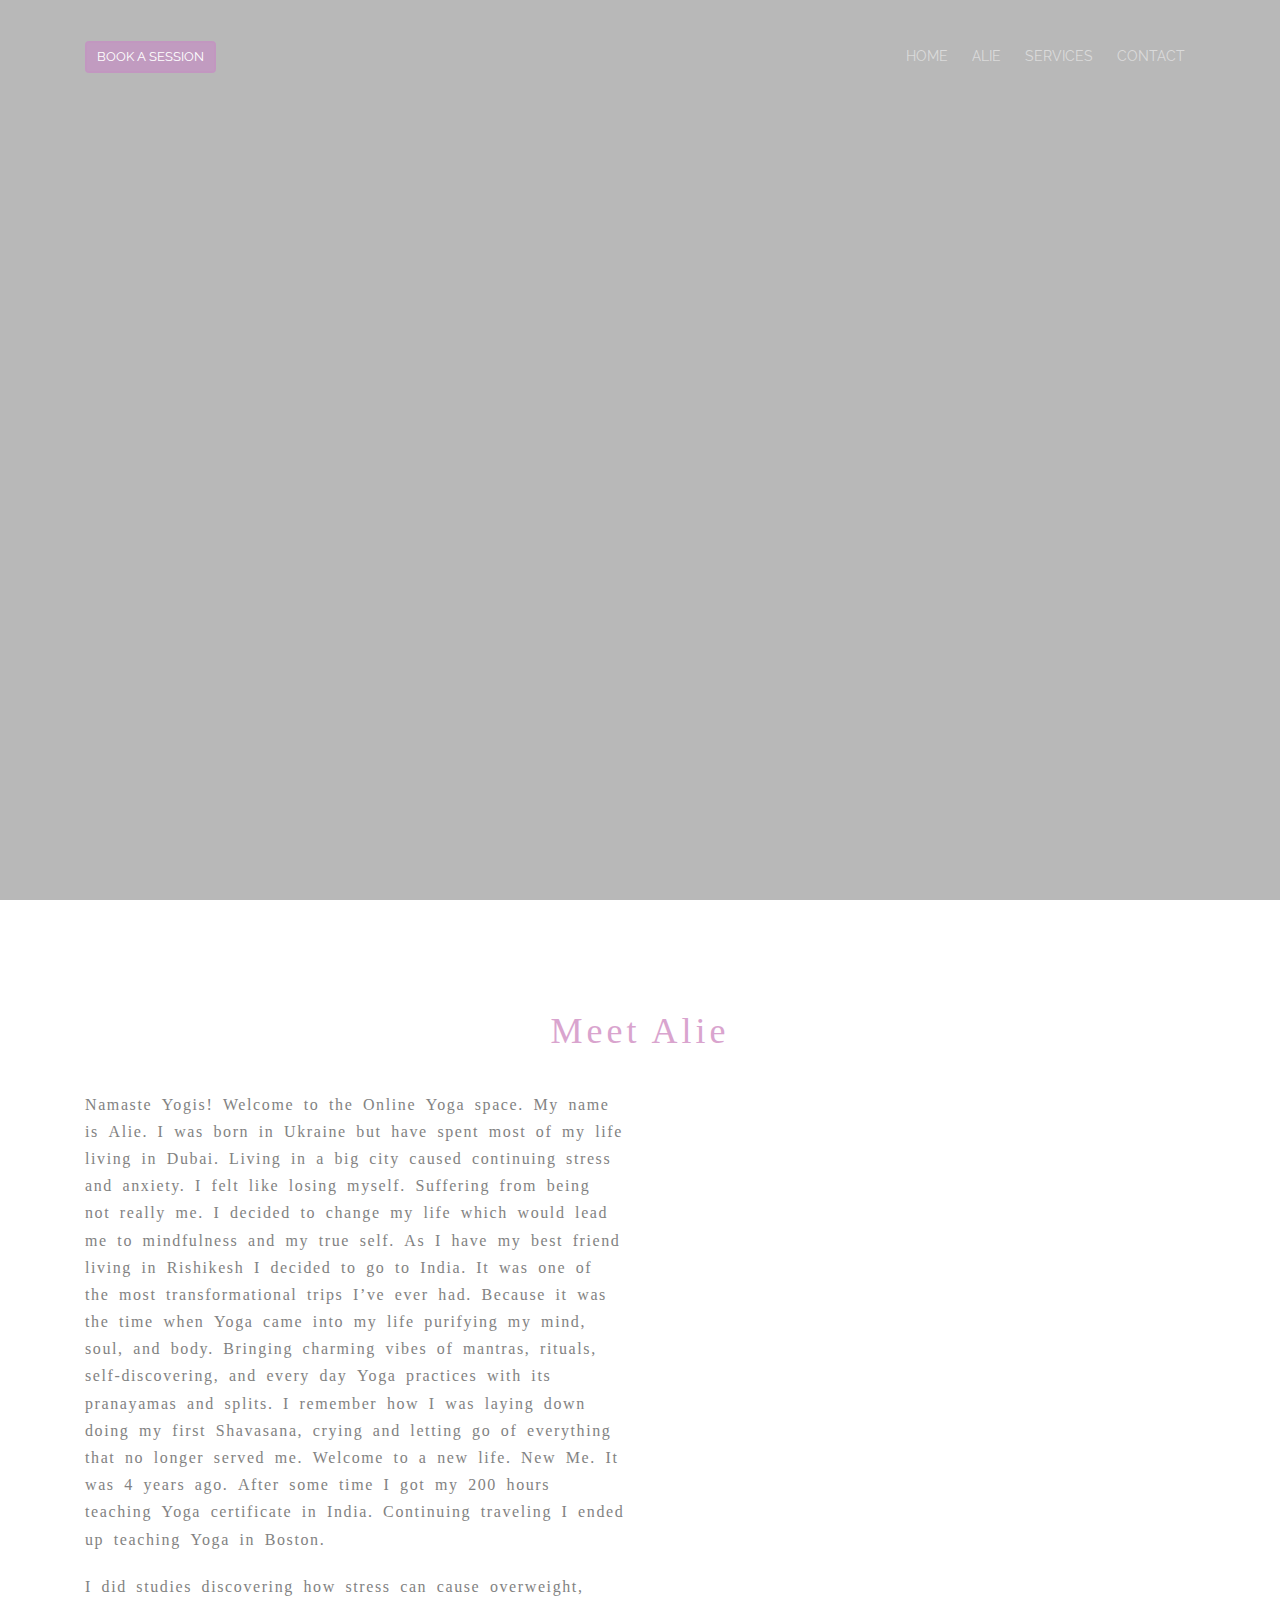
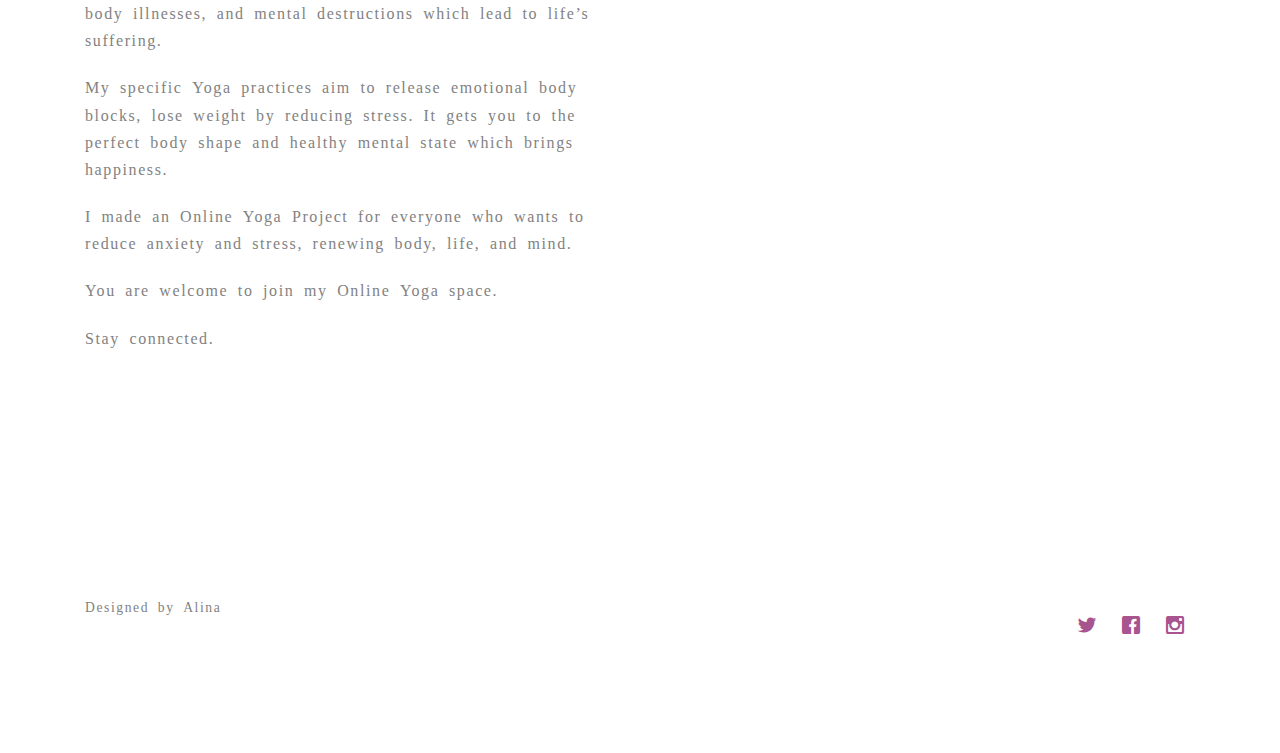
==== commit 531685b4: "new" ====
--- a/about.html
+++ b/about.html
@@ -65,7 +65,7 @@
 					<div class="col-xs-10 text-right menu-1">
 						<ul>
 							<li><a href="index.html">Home</a></li>
-							<li><a href="about.html">Alina</a></li>
+							<li><a href="about.html">Alie</a></li>
 							<li><a href="services.html">Services</a></li>
 							<li><a href="contact.html">Contact</a></li>
 						</ul>
@@ -75,7 +75,7 @@
 			</div>
 		</nav>
 
-		<header id="gtco-header" class="gtco-cover" role="banner" style="background-image:url(images/one.jpg); opacity: 0.7;">
+		<header id="gtco-header" class="gtco-cover" role="banner" style="background-image:url(images/r.JPG); opacity: 0.7;">
 			<div class="overlay"></div>
 			<div class="gtco-container">
 				<div class="row">
@@ -117,7 +117,7 @@
 							</p>
 						</div>
 						<div class="col-md-6">
-							<div class="gtco-video gtco-bg" style="background-image: url(images/seven.JPG); margin-top: 10%; margin-left: 5%;"></div>
+							<div class="gtco-video gtco-bg" style="background-image: url(images/new.JPG); margin-top: 10%; margin-left: 5%;"></div>
 						</div>
 					</div>
 				</div>
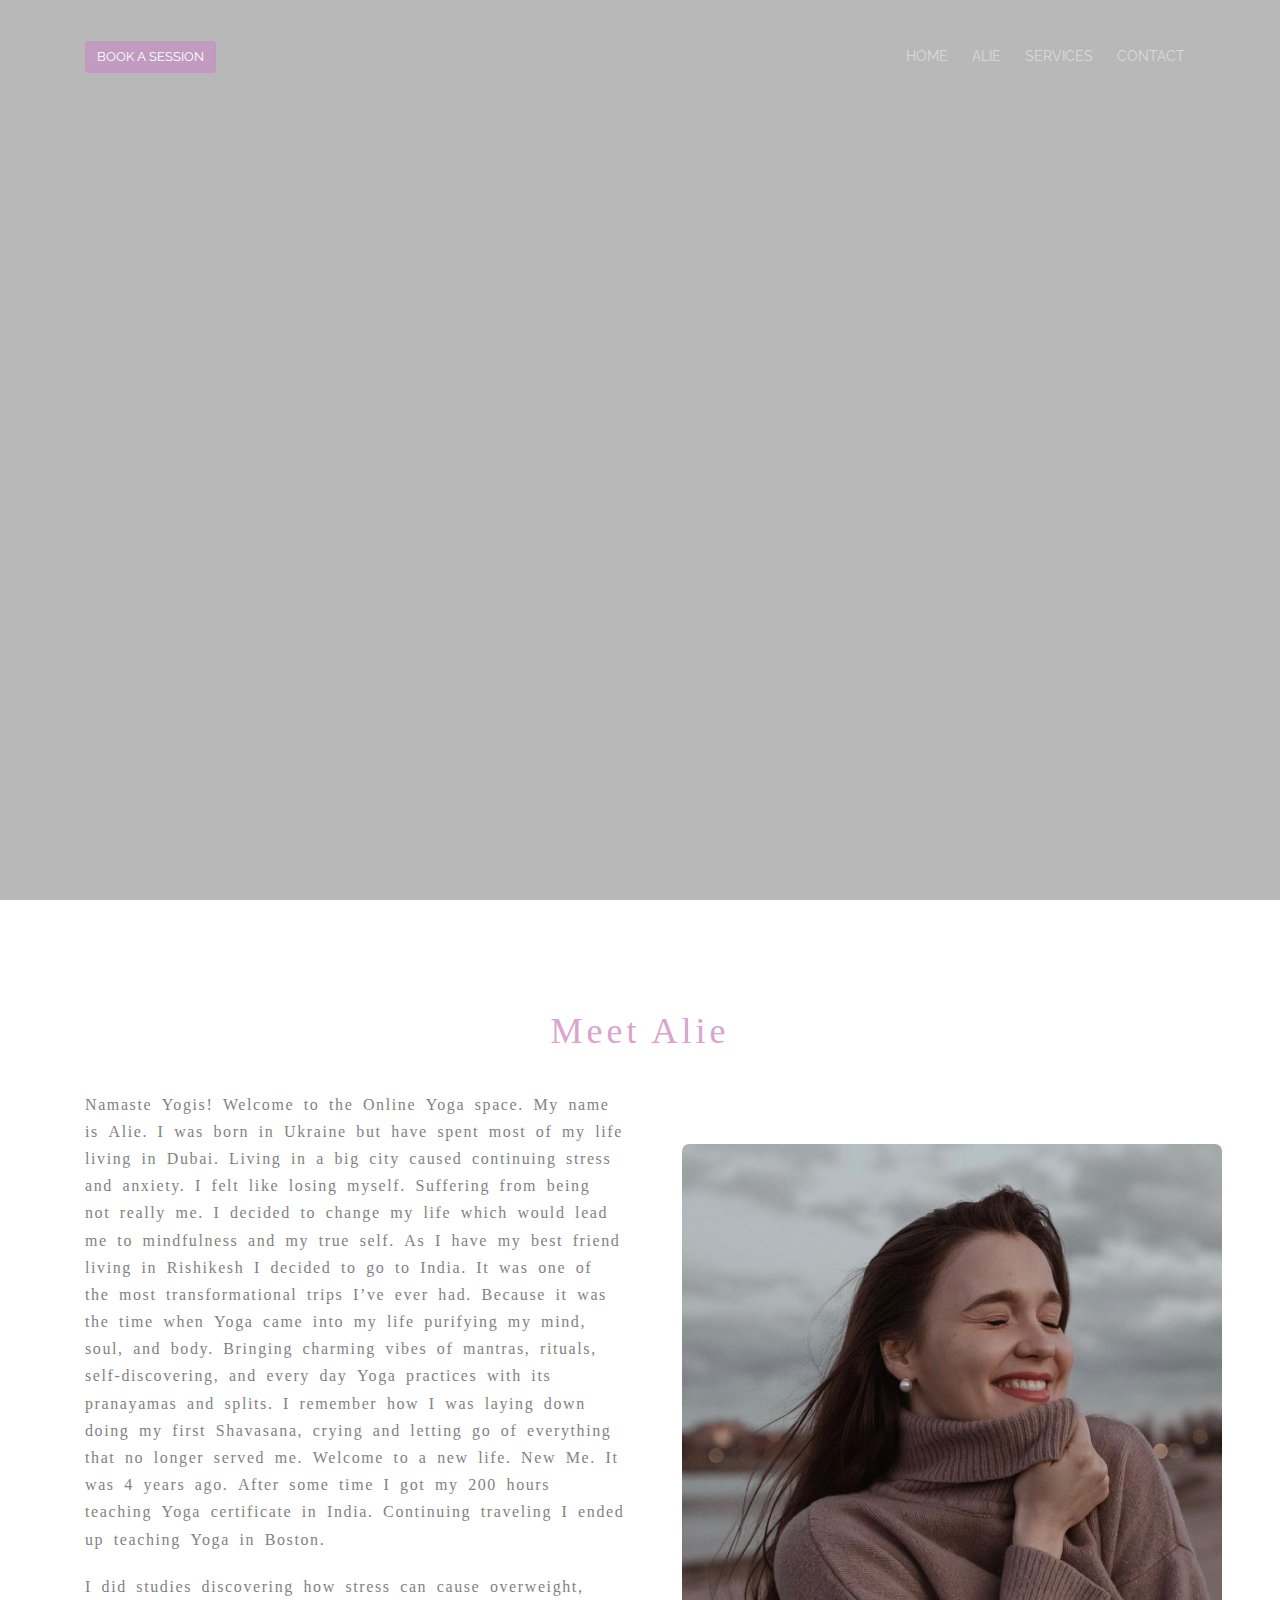
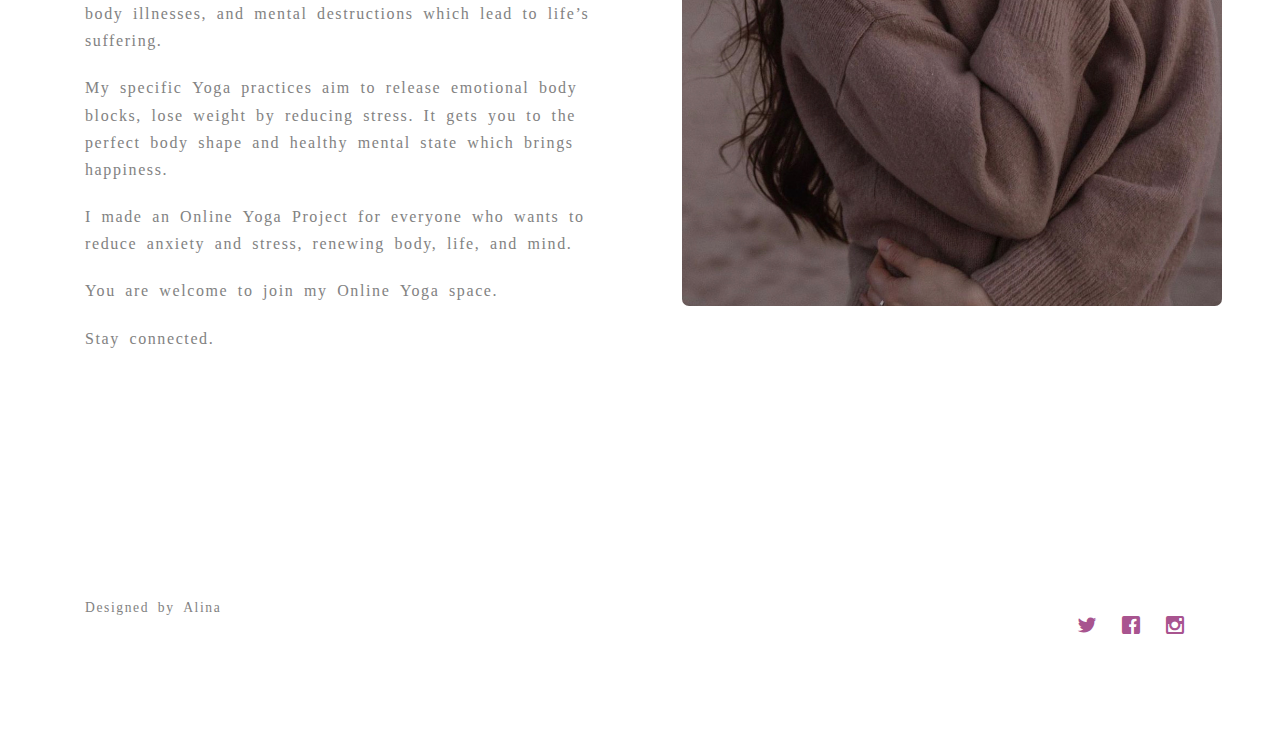
==== commit 60fe9a3f: "last" ====
--- a/about.html
+++ b/about.html
@@ -117,7 +117,7 @@
 							</p>
 						</div>
 						<div class="col-md-6">
-							<div class="gtco-video gtco-bg" style="background-image: url(images/new.JPG); margin-top: 10%; margin-left: 5%;"></div>
+							<div class="gtco-video gtco-bg" style="background-image: url(images/new4.jpeg); margin-top: 10%; margin-left: 5%;"></div>
 						</div>
 					</div>
 				</div>
